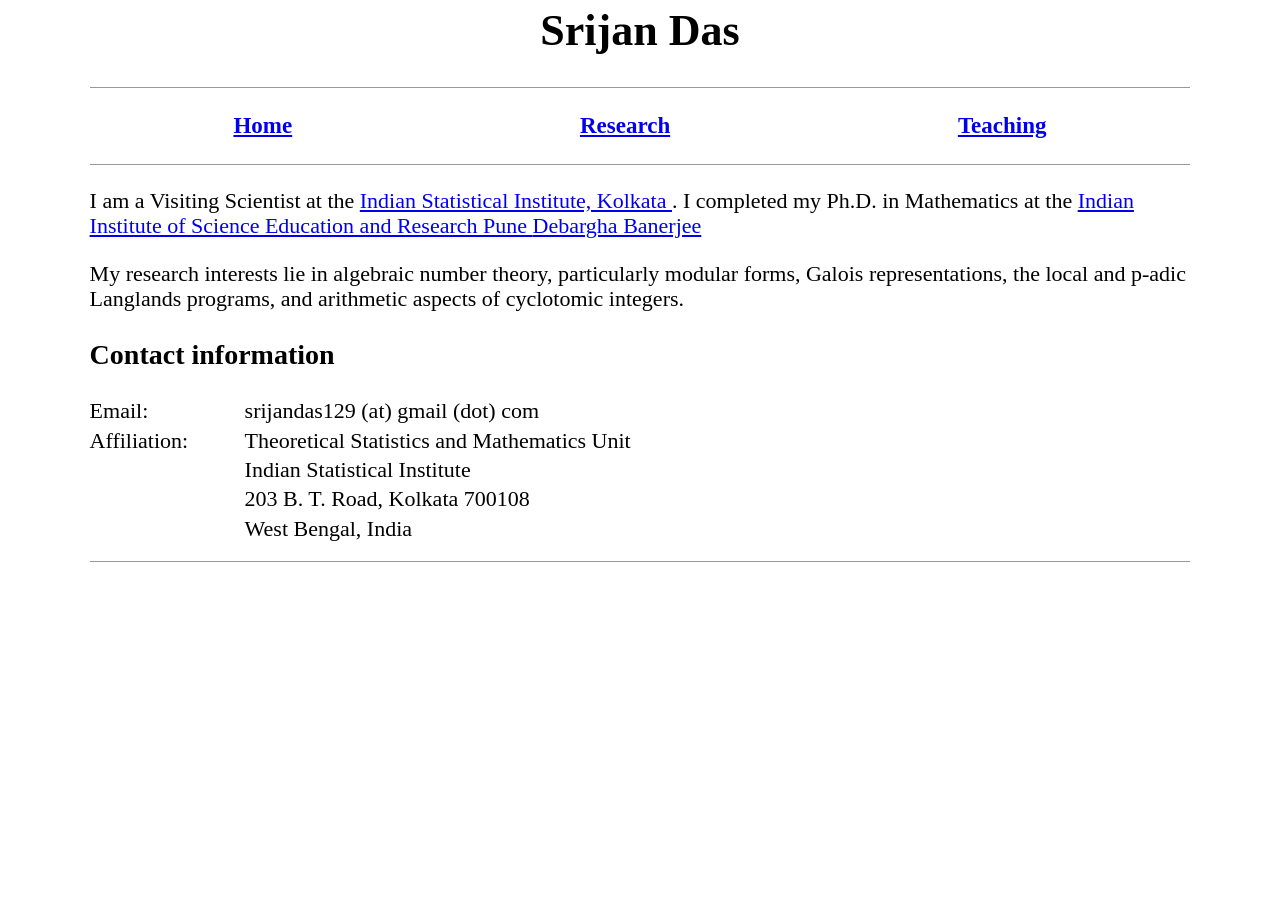
==== index.html @ 7c08736d "Update index.html" ====
<!DOCTYPE html>
<html lang="en">

<head>
    <meta charset="UTF-8">
    <meta name="viewport" content="width=device-width, initial-scale=1.0">

    <title>Srijan Das</title>

    <link rel="stylesheet" href="style.css">
</head>

<body>

<div class="container">

    <header>
        <h1>Srijan Das</h1>
    </header>

    <hr>

    <nav>
    <a href="index.html">Home</a>
    <a href="research.html">Research</a>
    <a href="teaching.html">Teaching</a>
</nav>

    <hr>

    <main>

        <p>
            I am a Visiting Scientist at the
            <a href="https://www.isical.ac.in/" target="_blank">
                Indian Statistical Institute, Kolkata
            </a>.
            I completed my Ph.D. in Mathematics at the
            <a href="https://www.iiserpune.ac.in/" target="_blank">
                Indian Institute of Science Education and Research Pune
            <a href="https://sites.google.com/site/mathsban/" target="_blank">
    Debargha Banerjee
</a>
        </p>

        <p>
            My research interests lie in algebraic number theory,
            particularly modular forms, Galois representations,
            the local and p-adic Langlands programs, and arithmetic
            aspects of cyclotomic integers.
        </p>

        <h2>Contact information</h2>

        <table class="contact">
            <tr>
                <td>Email:</td>
                <td>srijandas129 (at) gmail (dot) com</td>
            </tr>

            <tr>
                <td>Affiliation:</td>
                <td>
                    Theoretical Statistics and Mathematics Unit
                </td>
            </tr>

            <tr>
                <td></td>
                <td>
                    Indian Statistical Institute
                </td>
            </tr>

            <tr>
                <td></td>
                <td>
                    203 B. T. Road, Kolkata 700108
                </td>
            </tr>

            <tr>
                <td></td>
                <td>
                    West Bengal, India
                </td>
            </tr>
        </table>

    </main>

    <hr class="bottom-line">

</div>

</body>
</html>
---- style.css ----
body {
    margin: 0;
    background-color: white;
    color: black;

    font-family: "Times New Roman", Times, serif;
    font-size: 22px;
    line-height: 1.15;
}

.container {
    width: 86%;
    margin: 0 auto;
}

header h1 {
    text-align: center;
    font-size: 44px;
    margin-top: 6px;
    margin-bottom: 30px;
}

hr {
    border: 0;
    border-top: 1px solid #999;
}

nav {
    display: flex;
    justify-content: space-around;
    align-items: center;

    padding: 14px 0;
}

nav a {
    font-size: 23px;
    font-weight: bold;
}

main {
    margin-top: 23px;
}

p {
    margin-top: 0;
    margin-bottom: 22px;
}

h2 {
    font-size: 28px;
    margin-top: 28px;
    margin-bottom: 25px;
}

.contact {
    border-collapse: collapse;
    font-size: 22px;
}

.contact td {
    padding: 2px 0;
    vertical-align: top;
}

.contact td:first-child {
    width: 155px;
}

.bottom-line {
    margin-top: 18px;
    margin-bottom: 25px;
}

a {
    color: #0000ee;
}

a:visited {
    color: #551a8b;
}


/* Mobile version */

@media (max-width: 800px) {

    body {
        font-size: 18px;
    }

    .container {
        width: 92%;
    }

    header h1 {
        font-size: 34px;
    }

    nav {
        flex-wrap: wrap;
        gap: 15px 30px;
    }

    nav a {
        font-size: 18px;
    }

    h2 {
        font-size: 24px;
    }

    .contact {
        font-size: 18px;
    }

    .contact td:first-child {
        width: 120px;
    }
}
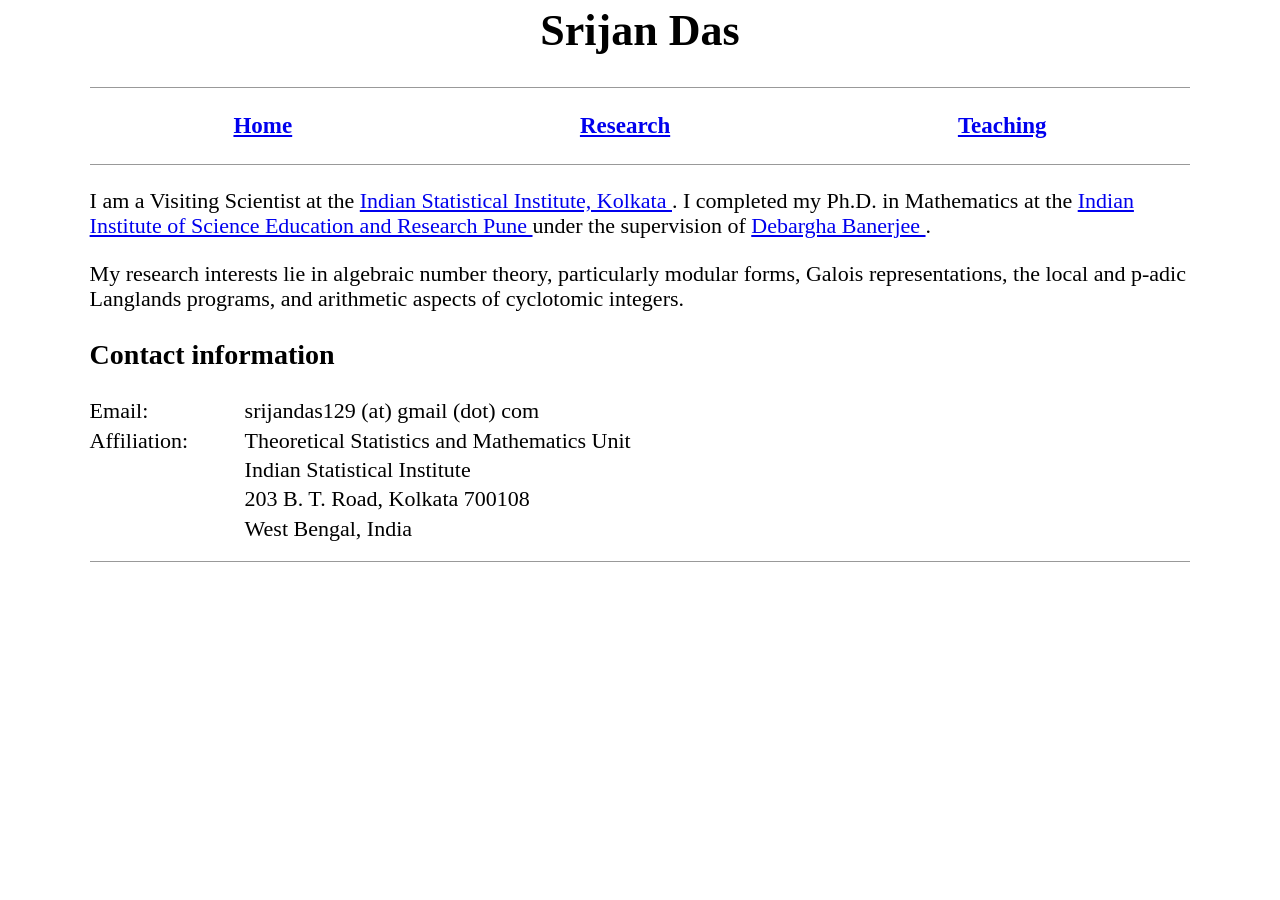
==== commit 7e2ea468: "Update index.html" ====
--- a/index.html
+++ b/index.html
@@ -31,17 +31,20 @@
     <main>
 
         <p>
-            I am a Visiting Scientist at the
-            <a href="https://www.isical.ac.in/" target="_blank">
-                Indian Statistical Institute, Kolkata
-            </a>.
-            I completed my Ph.D. in Mathematics at the
-            <a href="https://www.iiserpune.ac.in/" target="_blank">
-                Indian Institute of Science Education and Research Pune
-            <a href="https://sites.google.com/site/mathsban/" target="_blank">
-    Debargha Banerjee
-</a>
-        </p>
+    I am a Visiting Scientist at the
+    <a href="https://www.isical.ac.in/" target="_blank">
+        Indian Statistical Institute, Kolkata
+    </a>.
+
+    I completed my Ph.D. in Mathematics at the
+    <a href="https://www.iiserpune.ac.in/" target="_blank">
+        Indian Institute of Science Education and Research Pune
+    </a>
+    under the supervision of
+    <a href="https://sites.google.com/site/mathsban/" target="_blank">
+        Debargha Banerjee
+    </a>.
+</p>
 
         <p>
             My research interests lie in algebraic number theory,
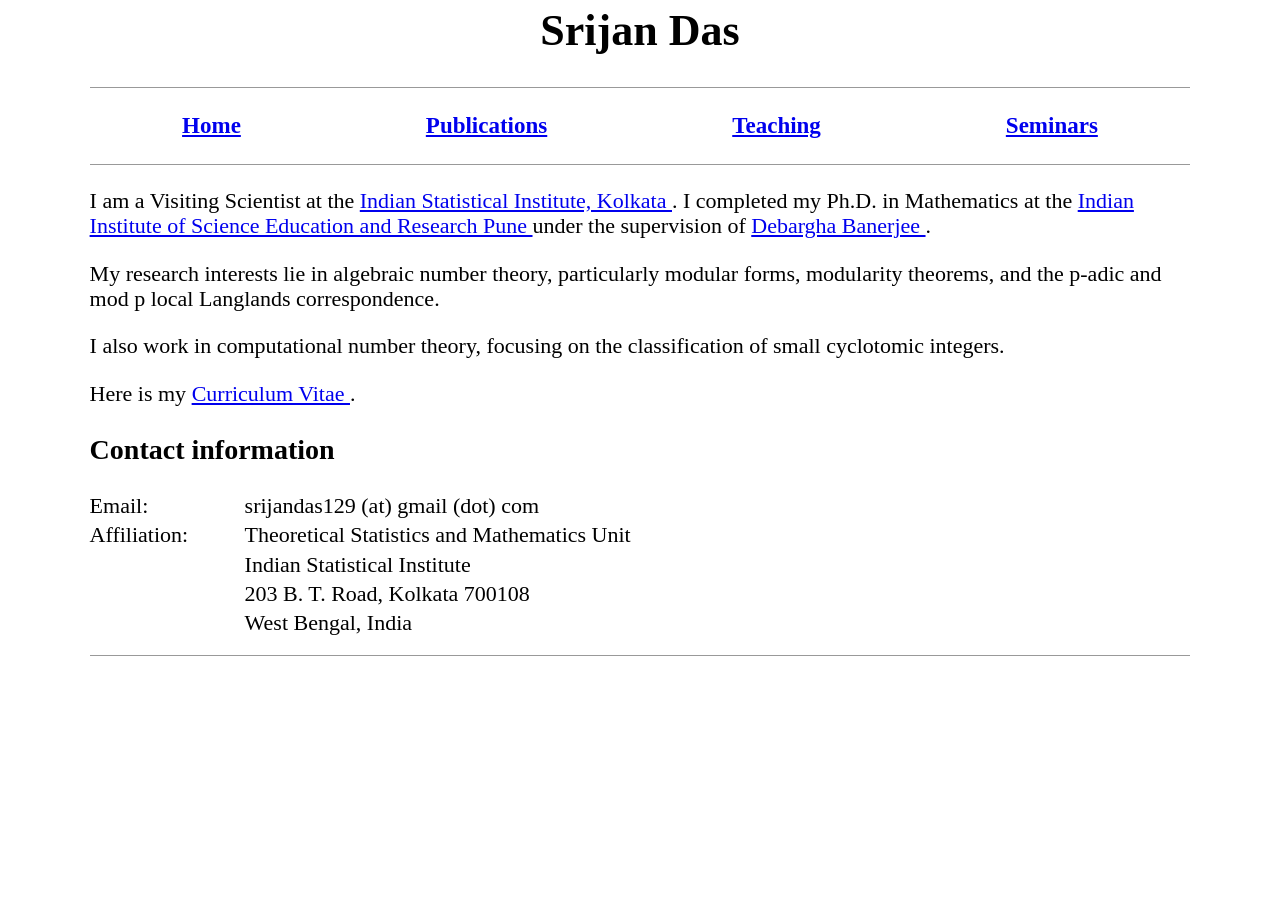
==== commit 3055ec56: "Update index.html" ====
--- a/index.html
+++ b/index.html
@@ -20,10 +20,11 @@
 
     <hr>
 
-    <nav>
+   <nav>
     <a href="index.html">Home</a>
-    <a href="research.html">Research</a>
+    <a href="publications.html">Publications</a>
     <a href="teaching.html">Teaching</a>
+    <a href="seminars.html">Seminars</a>
 </nav>
 
     <hr>
@@ -47,11 +48,21 @@
 </p>
 
         <p>
-            My research interests lie in algebraic number theory,
-            particularly modular forms, Galois representations,
-            the local and p-adic Langlands programs, and arithmetic
-            aspects of cyclotomic integers.
-        </p>
+    My research interests lie in algebraic number theory,
+    particularly modular forms, modularity theorems,
+    and the p-adic and mod p local Langlands correspondence.
+</p>
+
+<p>
+    I also work in computational number theory,
+    focusing on the classification of small cyclotomic integers.
+</p>
+        <p>
+    Here is my
+    <a href="Srijan_Das_CV.pdf" target="_blank">
+        Curriculum Vitae
+    </a>.
+</p>
 
         <h2>Contact information</h2>
 
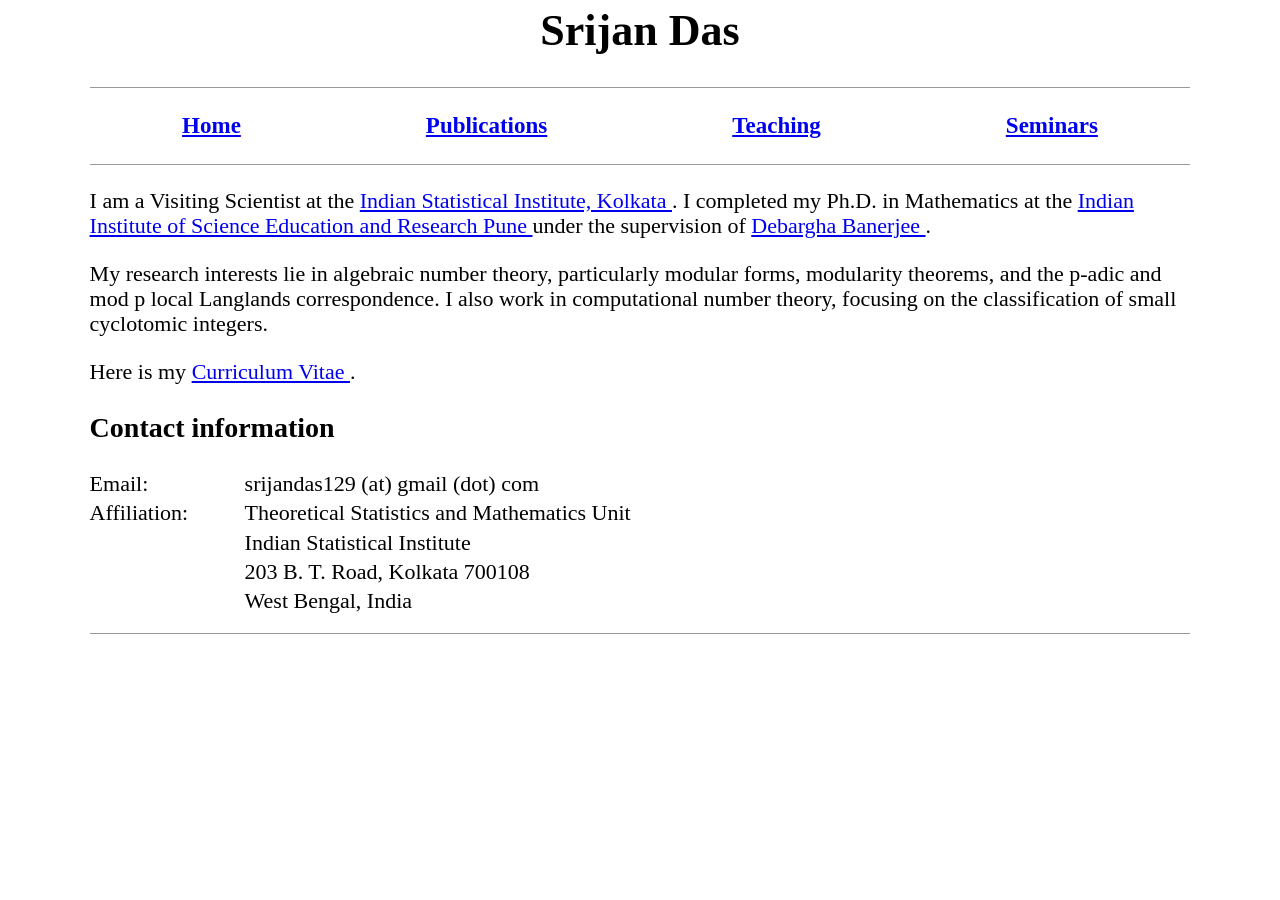
==== commit 918bd6e6: "Update index.html" ====
--- a/index.html
+++ b/index.html
@@ -50,16 +50,12 @@
         <p>
     My research interests lie in algebraic number theory,
     particularly modular forms, modularity theorems,
-    and the p-adic and mod p local Langlands correspondence.
-</p>
-
-<p>
-    I also work in computational number theory,
+    and the p-adic and mod p local Langlands correspondence. I also work in computational number theory,
     focusing on the classification of small cyclotomic integers.
 </p>
         <p>
     Here is my
-    <a href="Srijan_Das_CV.pdf" target="_blank">
+    <a href="CV Srijan Das.pdf" target="_blank">
         Curriculum Vitae
     </a>.
 </p>
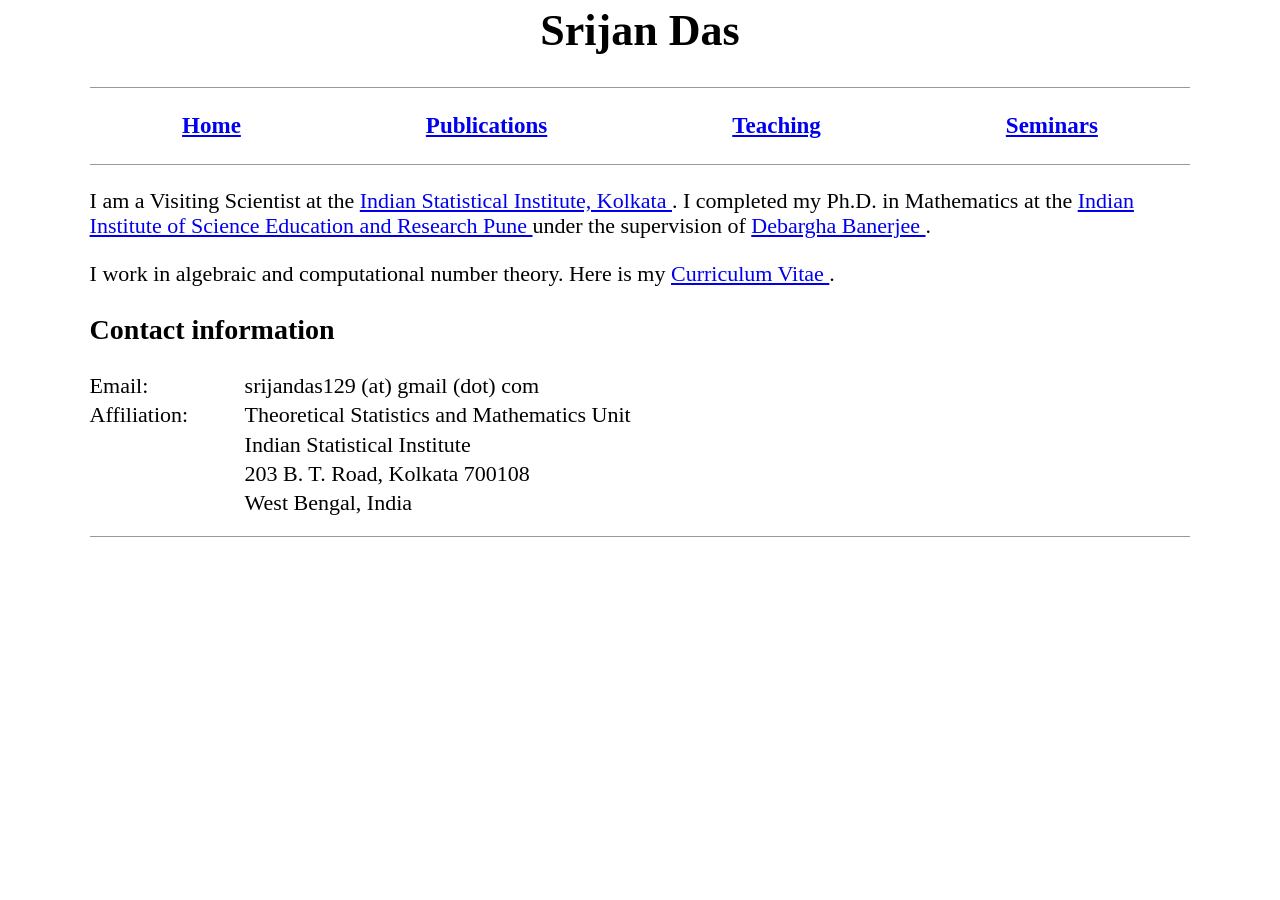
==== commit 4215a3a8: "Update index.html" ====
--- a/index.html
+++ b/index.html
@@ -48,14 +48,8 @@
 </p>
 
         <p>
-    My research interests lie in algebraic number theory,
-    particularly modular forms, modularity theorems,
-    and the p-adic and mod p local Langlands correspondence. I also work in computational number theory,
-    focusing on the classification of small cyclotomic integers.
-</p>
-        <p>
-    Here is my
-    <a href="CV Srijan Das.pdf" target="_blank">
+    I work in algebraic and computational number theory. Here is my
+    <a href="CV%20Srijan%20Das.pdf" target="_blank">
         Curriculum Vitae
     </a>.
 </p>
--- a/style.css
+++ b/style.css
@@ -118,3 +118,33 @@
         width: 120px;
     }
 }
+.publications {
+    padding-left: 45px;
+}
+
+.publications li {
+    padding-left: 5px;
+    margin-bottom: 22px;
+}
+
+.blog-note {
+    margin-top: 35px;
+}
+
+.teaching-list,
+.seminar-list {
+    padding-left: 45px;
+}
+
+.teaching-list li,
+.seminar-list li {
+    margin-bottom: 14px;
+}
+
+main h2 {
+    margin-top: 28px;
+}
+
+.seminar-organizing {
+    margin-top: 45px;
+}
